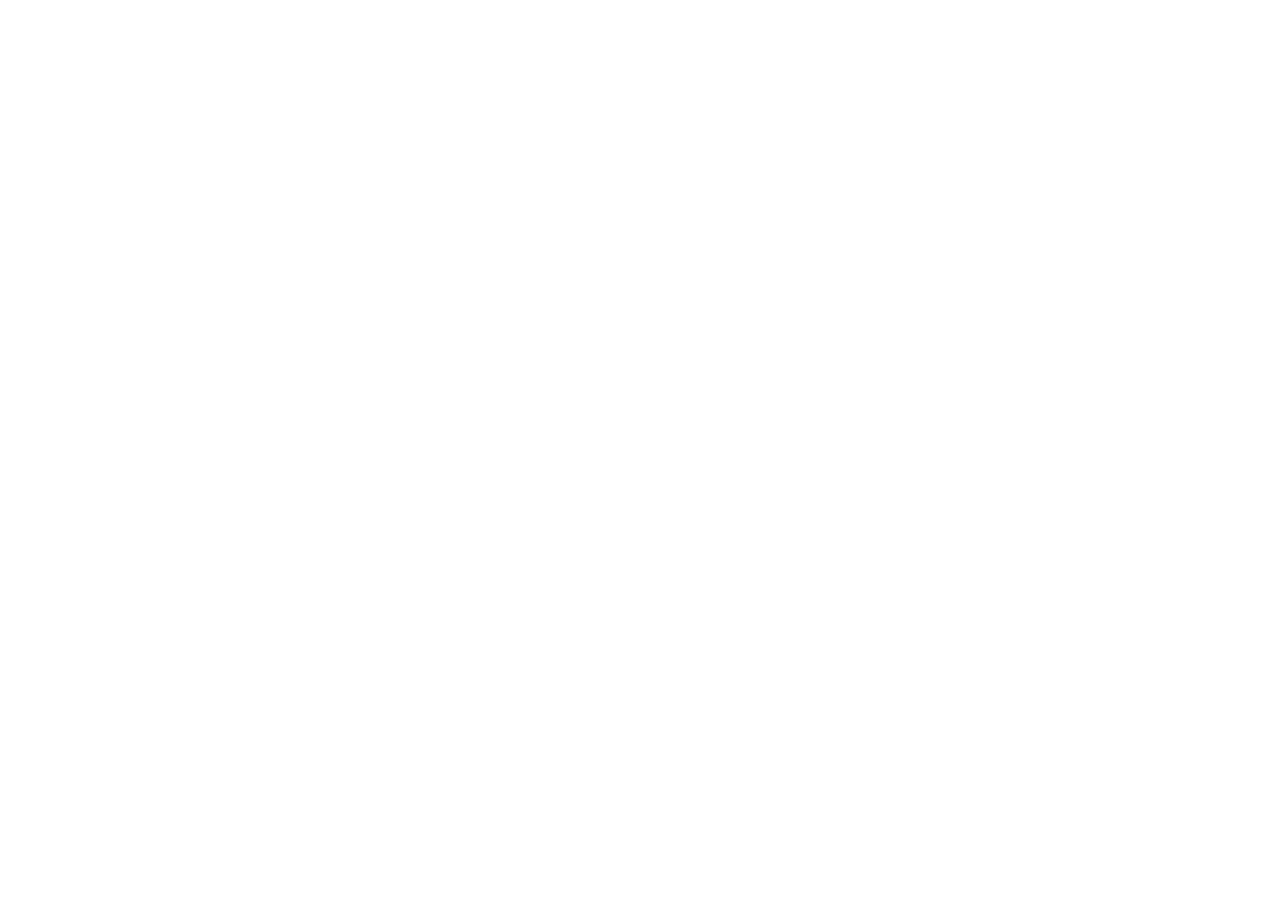
==== index.html @ 905535de "기본 구조 설정" ====
<!DOCTYPE html>
<html lang="en">

<head>
    <meta charset="UTF-8">
    <meta name="viewport" content="width=device-width, initial-scale=1.0">
    <meta http-equiv="X-UA-Compatible" content="ie=edge">
    <title>기본 구조</title>
</head>

<body>

</body>

</html>
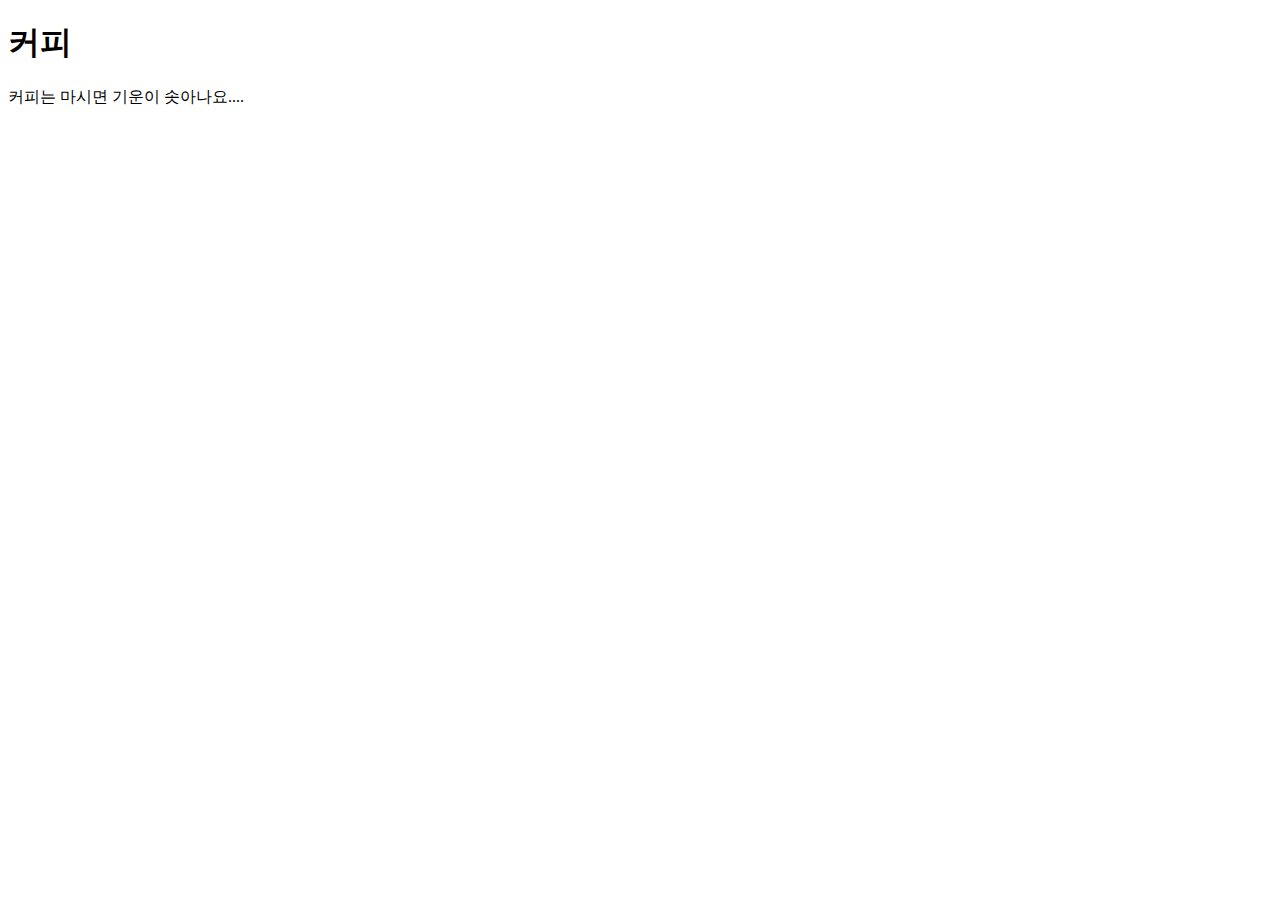
==== commit 8db5a3b1: "제목과 본문 마크업" ====
--- a/index.html
+++ b/index.html
@@ -1,15 +1,15 @@
 <!DOCTYPE html>
-<html lang="en">
+<html lang="ko-KR">
 
 <head>
     <meta charset="UTF-8">
-    <meta name="viewport" content="width=device-width, initial-scale=1.0">
-    <meta http-equiv="X-UA-Compatible" content="ie=edge">
     <title>기본 구조</title>
+    <link rel="stylesheet" href="css/style.css">
 </head>
 
 <body>
-
+    <h1>커피</h1>
+    <p>커피는 마시면 기운이 솟아나요....</p>
 </body>
 
 </html>--- a/css/style.css
+++ b/css/style.css
@@ -0,0 +1,4 @@
+@charset "utf-8";
+body {
+    background-color: #fff;
+}